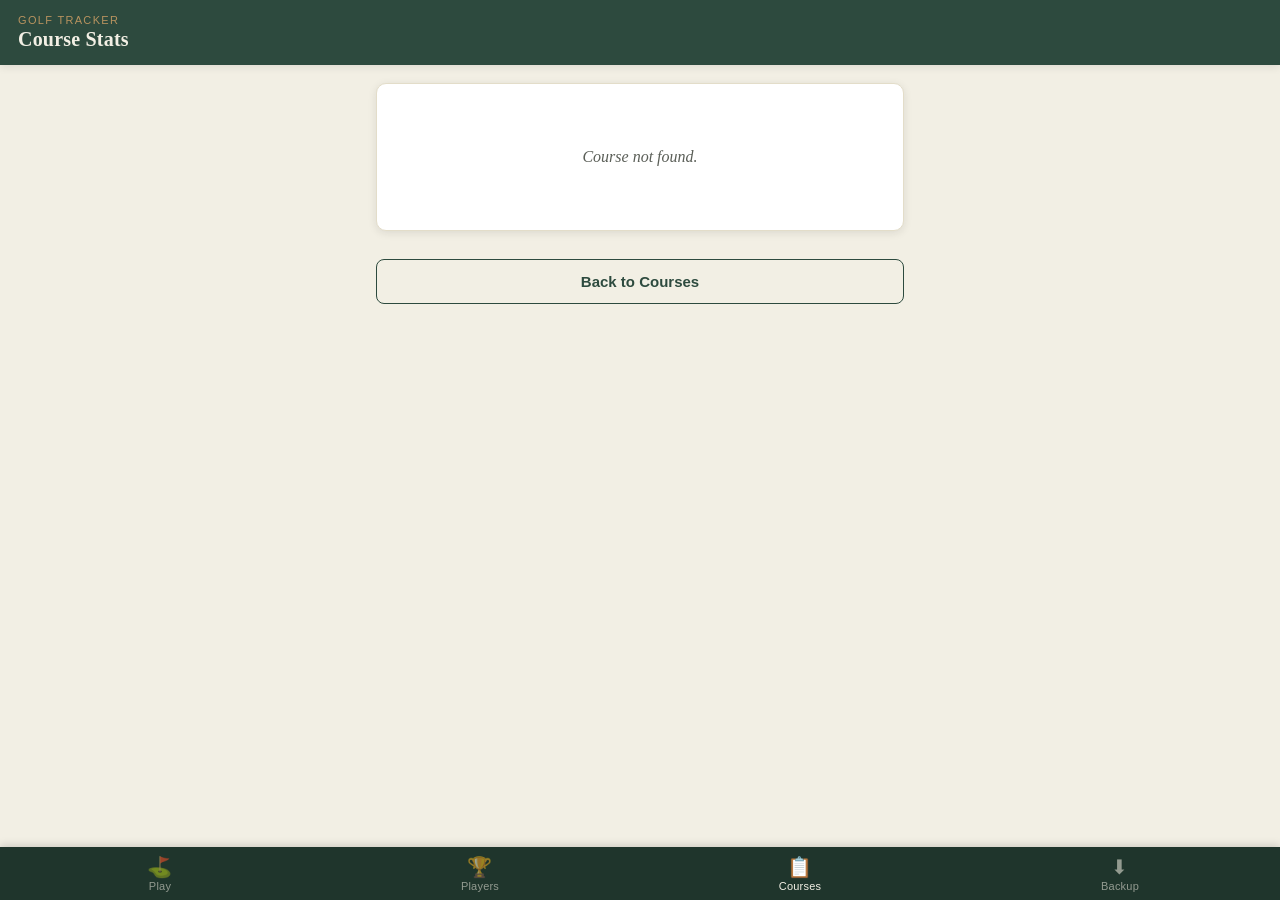
==== course-stats.html @ 7b597d1b "Added in better stats thing" ====
<!DOCTYPE html>
<html lang="en">
<head>
<meta charset="UTF-8">
<meta name="viewport" content="width=device-width, initial-scale=1, viewport-fit=cover, maximum-scale=1">
<title>Golf Tracker — Course Stats</title>
<link rel="manifest" href="manifest.json">
<link rel="apple-touch-icon" href="icon-192.png">
<meta name="apple-mobile-web-app-capable" content="yes">
<meta name="theme-color" content="#2D4A3E">
<link rel="stylesheet" href="styles.css">
</head>
<body>

<div class="topbar">
  <div>
    <span class="eyebrow">Golf Tracker</span>
    <h1 id="pageTitle">Course Stats</h1>
  </div>
</div>

<div class="page" id="app">
  <p class="empty-state">Loading…</p>
</div>

<script src="db.js"></script>
<script src="stats.js"></script>
<script src="nav.js"></script>
<script>
const app = document.getElementById('app');
const pageTitle = document.getElementById('pageTitle');
const params = new URLSearchParams(window.location.search);
const courseId = Number(params.get('id'));

let selectedPlayerId = null; // null = all players combined

async function load() {
  const course = await GolfDB.get('courses', courseId);
  if (!course) {
    app.innerHTML = `<div class="card"><p class="empty-state">Course not found.</p></div>
      <a href="courses.html" class="btn secondary">Back to Courses</a>`;
    return;
  }
  pageTitle.textContent = course.name;
  const players = await GolfDB.getAll('players');
  await renderStats(players);
}

async function renderStats(players) {
  const data = await computeCourseHoleStats(courseId, selectedPlayerId);
  const totalPar = data.course.holes.reduce((s, h) => s + h.par, 0);

  app.innerHTML = `
    <div class="card">
      <h2>${escapeHtml(data.course.name)}</h2>
      <p class="subtitle-note" style="margin-bottom:12px;">${data.course.holes.length} holes · par ${totalPar}</p>

      <label for="playerFilter">Show scores for</label>
      <select id="playerFilter">
        <option value="">All players combined</option>
        ${players.map(p => `<option value="${p.id}" ${selectedPlayerId === p.id ? 'selected' : ''}>${escapeHtml(p.name)}</option>`).join('')}
      </select>
    </div>

    <div class="card">
      <h2>Per-hole stats</h2>
      <table class="score-table">
        <tr><th>Hole</th><th>Par</th><th>Low</th><th>High</th><th>Avg</th><th>Rounds</th></tr>
        ${data.rows.map(r => `
          <tr>
            <td>${r.number}</td>
            <td class="tabular">${r.par}</td>
            <td class="tabular">${r.lowest ?? '–'}</td>
            <td class="tabular">${r.highest ?? '–'}</td>
            <td class="tabular">${r.avg == null ? '–' : r.avg.toFixed(1)}</td>
            <td class="tabular">${r.rounds}</td>
          </tr>`).join('')}
      </table>
    </div>

    <a href="courses.html" class="btn secondary">Back to Courses</a>
  `;

  document.getElementById('playerFilter').addEventListener('change', (e) => {
    selectedPlayerId = e.target.value === '' ? null : Number(e.target.value);
    renderStats(players);
  });
}

function escapeHtml(str) {
  const div = document.createElement('div');
  div.textContent = str;
  return div.innerHTML;
}

renderTabbar('courses.html');
load();
</script>
</body>
</html>
---- styles.css ----
/* ============================================================
   Golf Tracker — Scorecard design system
   ============================================================ */

:root {
  --green-deep: #2D4A3E;
  --green-darker: #1F352C;
  --paper: #F2EFE4;
  --paper-line: #E3DDC9;
  --brass: #B8935F;
  --brass-dark: #9A7A4A;
  --ink: #1A1E1B;
  --ink-soft: #5B5F58;
  --bogey-red: #A8453A;
  --birdie-green: #3E7A5C;

  --radius: 10px;
  --shadow: 0 2px 8px rgba(26,30,27,0.10);
}

* { box-sizing: border-box; }

html, body {
  margin: 0;
  padding: 0;
  background: var(--paper);
  color: var(--ink);
  font-family: 'Iowan Old Style', 'Georgia', 'Charter', serif;
  -webkit-tap-highlight-color: transparent;
  overscroll-behavior-y: none;
}

body {
  padding-bottom: calc(72px + env(safe-area-inset-bottom));
  min-height: 100vh;
}

.tabular {
  font-variant-numeric: tabular-nums;
  font-feature-settings: "tnum" 1;
}

/* ---------- Top bar ---------- */

.topbar {
  background: var(--green-deep);
  color: var(--paper);
  padding: calc(14px + env(safe-area-inset-top)) 18px 14px;
  display: flex;
  align-items: baseline;
  justify-content: space-between;
  position: sticky;
  top: 0;
  z-index: 10;
  box-shadow: var(--shadow);
}

.topbar h1 {
  font-size: 20px;
  font-weight: 700;
  margin: 0;
  letter-spacing: 0.01em;
}

.topbar .eyebrow {
  font-family: -apple-system, sans-serif;
  font-size: 11px;
  text-transform: uppercase;
  letter-spacing: 0.12em;
  color: var(--brass);
  display: block;
  margin-bottom: 2px;
}

/* ---------- Bottom tab nav ---------- */

.tabbar {
  position: fixed;
  bottom: 0;
  left: 0;
  right: 0;
  display: flex;
  background: var(--green-darker);
  padding-bottom: env(safe-area-inset-bottom);
  z-index: 20;
  box-shadow: 0 -2px 8px rgba(0,0,0,0.15);
}

.tabbar a {
  flex: 1;
  text-decoration: none;
  color: rgba(242,239,228,0.55);
  font-family: -apple-system, sans-serif;
  font-size: 11px;
  text-align: center;
  padding: 10px 4px 8px;
  display: flex;
  flex-direction: column;
  align-items: center;
  gap: 3px;
  letter-spacing: 0.02em;
}

.tabbar a .icon { font-size: 20px; line-height: 1; }

.tabbar a.active {
  color: var(--paper);
}

.tabbar a.active .icon {
  color: var(--brass);
}

/* ---------- Layout ---------- */

.page {
  max-width: 560px;
  margin: 0 auto;
  padding: 18px 16px 24px;
}

.card {
  background: #fff;
  border: 1px solid var(--paper-line);
  border-radius: var(--radius);
  padding: 16px;
  margin-bottom: 14px;
  box-shadow: var(--shadow);
}

.card h2 {
  margin: 0 0 12px;
  font-size: 16px;
  color: var(--green-deep);
  border-bottom: 2px solid var(--paper-line);
  padding-bottom: 8px;
}

.empty-state {
  text-align: center;
  padding: 32px 16px;
  color: var(--ink-soft);
  font-style: italic;
}

.subtitle-note {
  font-family: -apple-system, sans-serif;
  font-size: 12px;
  color: var(--ink-soft);
  margin: 4px 0 0;
}

/* ---------- Forms ---------- */

label {
  display: block;
  font-family: -apple-system, sans-serif;
  font-size: 12px;
  text-transform: uppercase;
  letter-spacing: 0.06em;
  color: var(--ink-soft);
  margin-bottom: 5px;
  margin-top: 12px;
}

label:first-child { margin-top: 0; }

input[type="text"], input[type="number"], input[type="date"], select {
  width: 100%;
  padding: 11px 12px;
  border: 1.5px solid var(--paper-line);
  border-radius: 8px;
  font-size: 16px;
  font-family: -apple-system, sans-serif;
  background: var(--paper);
  color: var(--ink);
}

input:focus, select:focus, button:focus-visible, a:focus-visible {
  outline: 3px solid var(--brass);
  outline-offset: 1px;
}

.btn {
  display: inline-block;
  background: var(--green-deep);
  color: var(--paper);
  border: none;
  border-radius: 8px;
  padding: 13px 18px;
  font-size: 15px;
  font-weight: 600;
  font-family: -apple-system, sans-serif;
  text-align: center;
  text-decoration: none;
  cursor: pointer;
  width: 100%;
  margin-top: 14px;
}

.btn:active { background: var(--green-darker); }

.btn.secondary {
  background: transparent;
  color: var(--green-deep);
  border: 1.5px solid var(--green-deep);
}

.btn.danger {
  background: transparent;
  color: var(--bogey-red);
  border: 1.5px solid var(--bogey-red);
}

.btn.brass {
  background: var(--brass);
  color: var(--ink);
}

.checkbox-row {
  display: flex;
  align-items: center;
  gap: 10px;
  padding: 10px 4px;
  border-bottom: 1px solid var(--paper-line);
  font-family: -apple-system, sans-serif;
  font-size: 15px;
}

.checkbox-row:last-child { border-bottom: none; }

.checkbox-row input[type="checkbox"] {
  width: 22px;
  height: 22px;
  accent-color: var(--green-deep);
}

/* ---------- Scorecard hole entry ---------- */

.hole-strip {
  display: flex;
  align-items: center;
  justify-content: space-between;
  background: var(--green-deep);
  color: var(--paper);
  border-radius: var(--radius);
  padding: 14px 18px;
  margin-bottom: 16px;
}

.hole-strip .hole-num {
  font-size: 34px;
  font-weight: 700;
  line-height: 1;
}

.hole-strip .hole-meta {
  font-family: -apple-system, sans-serif;
  font-size: 12px;
  text-transform: uppercase;
  letter-spacing: 0.08em;
  color: var(--brass);
  text-align: right;
}

.hole-nav {
  display: flex;
  gap: 8px;
  margin-bottom: 16px;
}

.hole-nav button {
  flex: 1;
  padding: 12px;
  border-radius: 8px;
  border: 1.5px solid var(--green-deep);
  background: transparent;
  color: var(--green-deep);
  font-family: -apple-system, sans-serif;
  font-weight: 600;
  font-size: 14px;
}

.hole-nav button:disabled {
  opacity: 0.3;
}

.player-score-row {
  display: flex;
  align-items: center;
  justify-content: space-between;
  padding: 12px 4px;
  border-bottom: 1px solid var(--paper-line);
  gap: 10px;
  flex-wrap: wrap;
}

.player-score-row:last-child { border-bottom: none; }

.player-score-row .player-name {
  font-size: 16px;
  font-weight: 600;
  flex: 1 1 100%;
  min-width: 0;
  overflow: hidden;
  text-overflow: ellipsis;
  white-space: nowrap;
  margin-bottom: 4px;
}

.penalty-stepper {
  display: flex;
  align-items: center;
  gap: 8px;
  margin-left: auto;
}

.penalty-label {
  font-family: -apple-system, sans-serif;
  font-size: 11px;
  text-transform: uppercase;
  letter-spacing: 0.05em;
  color: var(--ink-soft);
}

.penalty-stepper button {
  width: 28px;
  height: 28px;
  border-radius: 50%;
  border: 1.5px solid var(--bogey-red);
  background: transparent;
  color: var(--bogey-red);
  font-size: 15px;
  font-family: -apple-system, sans-serif;
  line-height: 1;
}

.penalty-stepper button:active { background: var(--bogey-red); color: #fff; }

.penalty-value {
  width: 20px;
  text-align: center;
  font-size: 15px;
  font-weight: 700;
  color: var(--bogey-red);
  font-family: -apple-system, sans-serif;
}

.stepper {
  display: flex;
  align-items: center;
  gap: 10px;
}

.stepper button {
  width: 40px;
  height: 40px;
  border-radius: 50%;
  border: none;
  background: var(--green-deep);
  color: var(--paper);
  font-size: 20px;
  font-family: -apple-system, sans-serif;
  line-height: 1;
}

.stepper button:active { background: var(--green-darker); }

.stepper .value {
  width: 44px;
  text-align: center;
  font-size: 22px;
  font-weight: 700;
  background: transparent;
  border: none;
  padding: 4px 0;
  border-bottom: 2px dashed var(--paper-line);
  color: var(--ink);
  font-family: 'Iowan Old Style', 'Georgia', serif;
}

.stepper .value.over-par { color: var(--bogey-red); }
.stepper .value.under-par { color: var(--birdie-green); }
.stepper .value.zero-score { color: var(--ink-soft); border-bottom-color: var(--brass); }

/* ---------- Tappable hole strip ---------- */

.hole-strip {
  cursor: pointer;
}

.hole-strip:active {
  background: var(--green-darker);
}

/* ---------- Modal overlay (number pad + hole picker) ---------- */

.modal-backdrop {
  position: fixed;
  inset: 0;
  background: rgba(26,30,27,0.55);
  z-index: 50;
  display: flex;
  align-items: flex-end;
  justify-content: center;
}

.modal-sheet {
  background: var(--paper);
  width: 100%;
  max-width: 560px;
  border-radius: 16px 16px 0 0;
  padding: 20px 20px calc(20px + env(safe-area-inset-bottom));
  box-shadow: 0 -4px 20px rgba(0,0,0,0.25);
}

.modal-sheet h3 {
  margin: 0 0 14px;
  font-size: 17px;
  color: var(--green-deep);
  text-align: center;
}

.modal-sheet #scoreInput {
  width: 100%;
}

.modal-actions {
  display: flex;
  gap: 10px;
}

.modal-actions .btn { margin-top: 0; }

/* ---------- Full-page hole picker ---------- */

.hole-picker-header {
  text-align: center;
  font-family: -apple-system, sans-serif;
  margin-bottom: 18px;
}

.hole-picker-header > div:first-child {
  font-size: 17px;
  font-weight: 700;
  color: var(--green-deep);
  margin-bottom: 4px;
}

.hole-picker-progress {
  font-size: 13px;
  color: var(--ink-soft);
}

.hole-circle-grid {
  display: grid;
  grid-template-columns: repeat(4, 1fr);
  gap: 14px;
  margin-bottom: 20px;
}

.hole-circle {
  aspect-ratio: 1;
  border-radius: 50%;
  border: 2px solid var(--green-deep);
  display: flex;
  flex-direction: column;
  align-items: center;
  justify-content: center;
  gap: 1px;
  font-family: -apple-system, sans-serif;
}

.hole-circle.is-complete {
  background: var(--green-deep);
  border-color: var(--green-deep);
}

.hole-circle.is-complete .circle-num,
.hole-circle.is-complete .circle-par {
  color: var(--paper);
}

.hole-circle.is-incomplete {
  background: #fff;
  border-color: var(--ink);
}

.hole-circle.is-incomplete .circle-num,
.hole-circle.is-incomplete .circle-par {
  color: var(--ink);
}

.hole-circle.is-current {
  border-color: var(--brass);
  border-width: 3px;
  box-shadow: 0 0 0 2px var(--brass) inset;
}

.circle-num {
  font-size: 20px;
  font-weight: 700;
  line-height: 1;
}

.circle-par {
  font-size: 9px;
}

.hole-picker-legend {
  display: flex;
  justify-content: center;
  gap: 20px;
  font-family: -apple-system, sans-serif;
  font-size: 12px;
  color: var(--ink-soft);
  margin-bottom: 20px;
}

.hole-picker-legend span {
  display: flex;
  align-items: center;
  gap: 6px;
}

.legend-dot {
  width: 14px;
  height: 14px;
  border-radius: 50%;
  display: inline-block;
  border: 1.5px solid var(--ink);
}

.legend-dot.legend-complete {
  background: var(--green-deep);
  border-color: var(--green-deep);
}

.legend-dot.legend-incomplete {
  background: #fff;
}

/* ---------- Finish-round score check ---------- */

.score-problem-list {
  max-height: 30vh;
  overflow-y: auto;
  margin-bottom: 14px;
  border: 1px solid var(--paper-line);
  border-radius: 8px;
}

.score-problem-row {
  display: flex;
  align-items: center;
  gap: 10px;
  padding: 8px 10px;
  border-bottom: 1px solid var(--paper-line);
  font-family: -apple-system, sans-serif;
  font-size: 13px;
}

.score-problem-row:last-child { border-bottom: none; }

.override-row {
  display: flex;
  align-items: center;
  gap: 10px;
  font-family: -apple-system, sans-serif;
  font-size: 14px;
  color: var(--ink);
  text-transform: none;
  letter-spacing: 0;
  margin: 12px 0;
  padding: 10px;
  background: var(--paper);
  border-radius: 8px;
}

.override-row input[type="checkbox"] {
  width: 22px;
  height: 22px;
  accent-color: var(--bogey-red);
}

.running-total {
  font-family: -apple-system, sans-serif;
  font-size: 13px;
  color: var(--ink-soft);
  margin-top: 3px;
}

/* ---------- Summary / leaderboard tables ---------- */

table.score-table {
  width: 100%;
  border-collapse: collapse;
  font-family: -apple-system, sans-serif;
  font-size: 14px;
}

table.score-table th, table.score-table td {
  padding: 8px 6px;
  text-align: center;
  border-bottom: 1px solid var(--paper-line);
}

table.score-table th {
  font-size: 11px;
  text-transform: uppercase;
  letter-spacing: 0.05em;
  color: var(--ink-soft);
}

table.score-table td:first-child, table.score-table th:first-child {
  text-align: left;
}

.rank-1 { color: var(--brass-dark); font-weight: 700; }

.clickable-row { cursor: pointer; }
.clickable-row:active { background: var(--paper-line); }

.list-item {
  display: flex;
  align-items: center;
  justify-content: space-between;
  padding: 12px 4px;
  border-bottom: 1px solid var(--paper-line);
  text-decoration: none;
  color: var(--ink);
}

.list-item:last-child { border-bottom: none; }

.list-item .title { font-weight: 600; font-size: 15px; }
.list-item .subtitle {
  font-family: -apple-system, sans-serif;
  font-size: 12px;
  color: var(--ink-soft);
  margin-top: 2px;
}

.list-item .chevron { color: var(--ink-soft); font-size: 18px; }

.course-row {
  gap: 10px;
}

.pill {
  display: inline-block;
  background: var(--paper-line);
  color: var(--ink-soft);
  font-family: -apple-system, sans-serif;
  font-size: 11px;
  padding: 3px 9px;
  border-radius: 20px;
}

.fab {
  position: fixed;
  right: 18px;
  bottom: calc(88px + env(safe-area-inset-bottom));
  width: 56px;
  height: 56px;
  border-radius: 50%;
  background: var(--brass);
  color: var(--ink);
  border: none;
  font-size: 28px;
  box-shadow: 0 4px 12px rgba(0,0,0,0.25);
  z-index: 15;
  text-decoration: none;
  display: flex;
  align-items: center;
  justify-content: center;
}

.toast {
  position: fixed;
  bottom: calc(160px + env(safe-area-inset-bottom));
  left: 50%;
  transform: translateX(-50%);
  background: var(--ink);
  color: var(--paper);
  padding: 10px 18px;
  border-radius: 20px;
  font-family: -apple-system, sans-serif;
  font-size: 13px;
  z-index: 30;
  opacity: 0;
  transition: opacity 0.25s;
  pointer-events: none;
  white-space: nowrap;
}

.toast.show { opacity: 1; }

.par-input-grid {
  display: grid;
  grid-template-columns: 40px 1fr;
  gap: 8px;
  align-items: center;
}

.par-input-grid .hole-label {
  font-family: -apple-system, sans-serif;
  font-size: 13px;
  color: var(--ink-soft);
  text-align: right;
}

.section-divider {
  font-family: -apple-system, sans-serif;
  font-size: 11px;
  text-transform: uppercase;
  letter-spacing: 0.1em;
  color: var(--brass-dark);
  margin: 18px 0 8px;
}
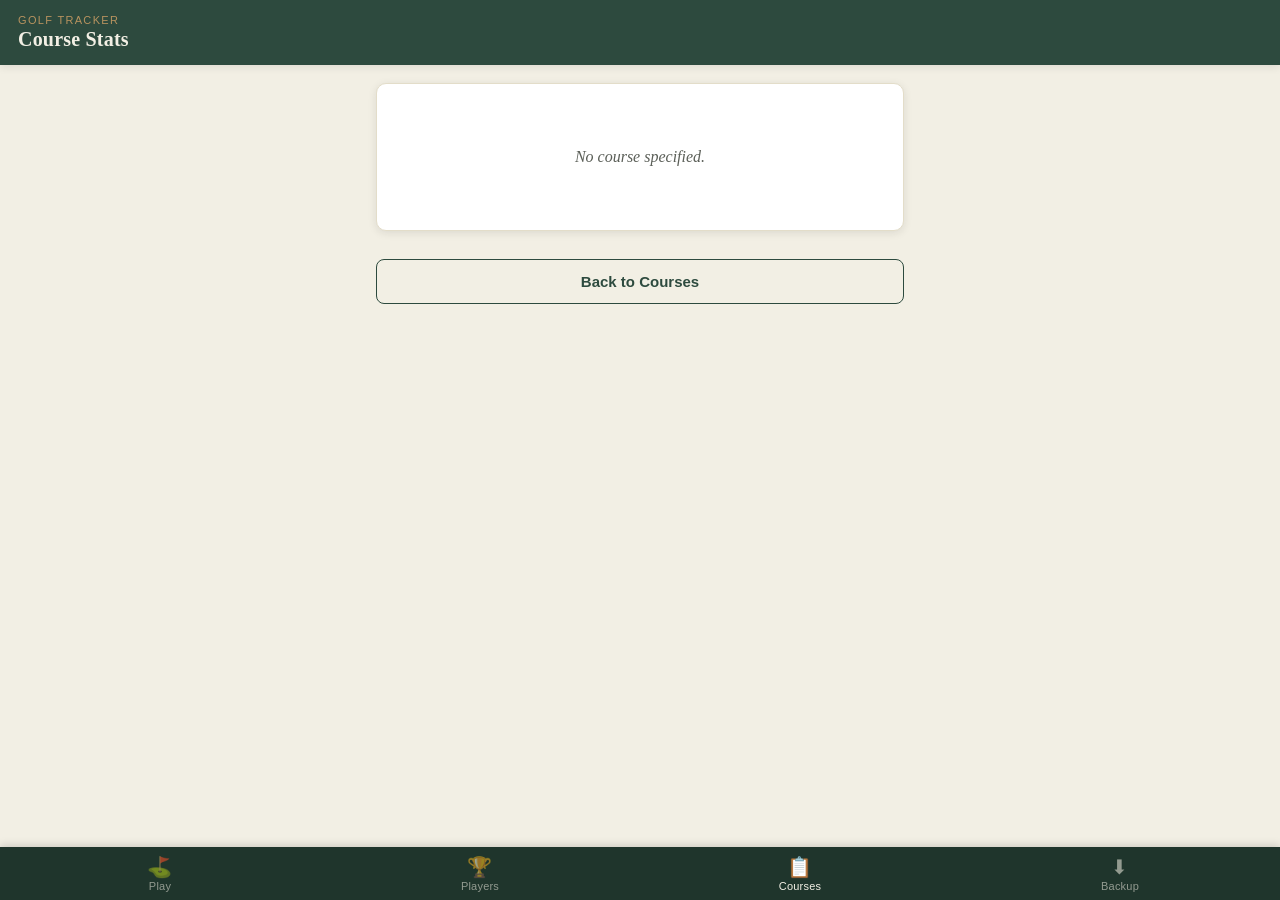
==== commit 6e639a0a: "Added to Stats" ====
--- a/course-stats.html
+++ b/course-stats.html
@@ -94,7 +94,24 @@
 }
 
 renderTabbar('courses.html');
-load();
+
+if (!courseId || Number.isNaN(courseId)) {
+  app.innerHTML = `
+    <div class="card">
+      <p class="empty-state">No course specified.</p>
+    </div>
+    <a href="courses.html" class="btn secondary">Back to Courses</a>`;
+} else {
+  load().catch(err => {
+    app.innerHTML = `
+      <div class="card">
+        <h2>Something went wrong</h2>
+        <p style="font-family:-apple-system,sans-serif;font-size:13px;color:var(--bogey-red);word-break:break-word;">${escapeHtml(err.message || String(err))}</p>
+      </div>
+      <a href="courses.html" class="btn secondary">Back to Courses</a>`;
+    console.error(err);
+  });
+}
 </script>
 </body>
 </html>
--- a/styles.css
+++ b/styles.css
@@ -286,65 +286,100 @@
 }
 
 .player-score-row {
-  display: flex;
-  align-items: center;
+  display: block;
+  padding: 14px 4px;
+  border-bottom: 1px solid var(--paper-line);
+}
+
+.player-score-row:last-child { border-bottom: none; }
+
+.player-name-row {
+  display: flex;
+  align-items: baseline;
   justify-content: space-between;
-  padding: 12px 4px;
-  border-bottom: 1px solid var(--paper-line);
-  gap: 10px;
-  flex-wrap: wrap;
-}
-
-.player-score-row:last-child { border-bottom: none; }
+  margin-bottom: 8px;
+}
 
 .player-score-row .player-name {
   font-size: 16px;
   font-weight: 600;
-  flex: 1 1 100%;
   min-width: 0;
   overflow: hidden;
   text-overflow: ellipsis;
   white-space: nowrap;
-  margin-bottom: 4px;
-}
-
-.penalty-stepper {
-  display: flex;
-  align-items: center;
-  gap: 8px;
-  margin-left: auto;
-}
-
-.penalty-label {
-  font-family: -apple-system, sans-serif;
-  font-size: 11px;
+}
+
+.hole-total-badge {
+  font-family: -apple-system, sans-serif;
+  font-size: 12px;
+  color: var(--ink-soft);
+  white-space: nowrap;
+  flex-shrink: 0;
+  margin-left: 10px;
+}
+
+.hole-total-value {
+  font-weight: 700;
+  color: var(--green-deep);
+  font-size: 15px;
+}
+
+.score-input-line {
+  display: flex;
+  align-items: center;
+  justify-content: space-between;
+  padding: 4px 0;
+}
+
+.input-line-label {
+  font-family: -apple-system, sans-serif;
+  font-size: 12px;
   text-transform: uppercase;
   letter-spacing: 0.05em;
   color: var(--ink-soft);
 }
 
-.penalty-stepper button {
+.stepper.compact button {
   width: 28px;
   height: 28px;
+  font-size: 15px;
+}
+
+.stepper.compact .penalty-value,
+.stepper.compact .putt-value {
+  width: 20px;
+  text-align: center;
+  font-size: 15px;
+  font-weight: 700;
+  font-family: -apple-system, sans-serif;
+}
+
+.stepper.compact .penalty-value { color: var(--bogey-red); }
+.stepper.compact .putt-value { color: var(--green-deep); }
+
+.stepper.compact .penalty-dec,
+.stepper.compact .penalty-inc {
   border-radius: 50%;
   border: 1.5px solid var(--bogey-red);
   background: transparent;
   color: var(--bogey-red);
-  font-size: 15px;
   font-family: -apple-system, sans-serif;
   line-height: 1;
 }
-
-.penalty-stepper button:active { background: var(--bogey-red); color: #fff; }
-
-.penalty-value {
-  width: 20px;
-  text-align: center;
-  font-size: 15px;
-  font-weight: 700;
-  color: var(--bogey-red);
-  font-family: -apple-system, sans-serif;
-}
+.stepper.compact .penalty-dec:active,
+.stepper.compact .penalty-inc:active { background: var(--bogey-red); color: #fff; }
+
+.stepper.compact .putt-dec,
+.stepper.compact .putt-inc {
+  border-radius: 50%;
+  border: 1.5px solid var(--green-deep);
+  background: transparent;
+  color: var(--green-deep);
+  font-family: -apple-system, sans-serif;
+  line-height: 1;
+}
+.stepper.compact .putt-dec:active,
+.stepper.compact .putt-inc:active { background: var(--green-deep); color: #fff; }
 
 .stepper {
   display: flex;
